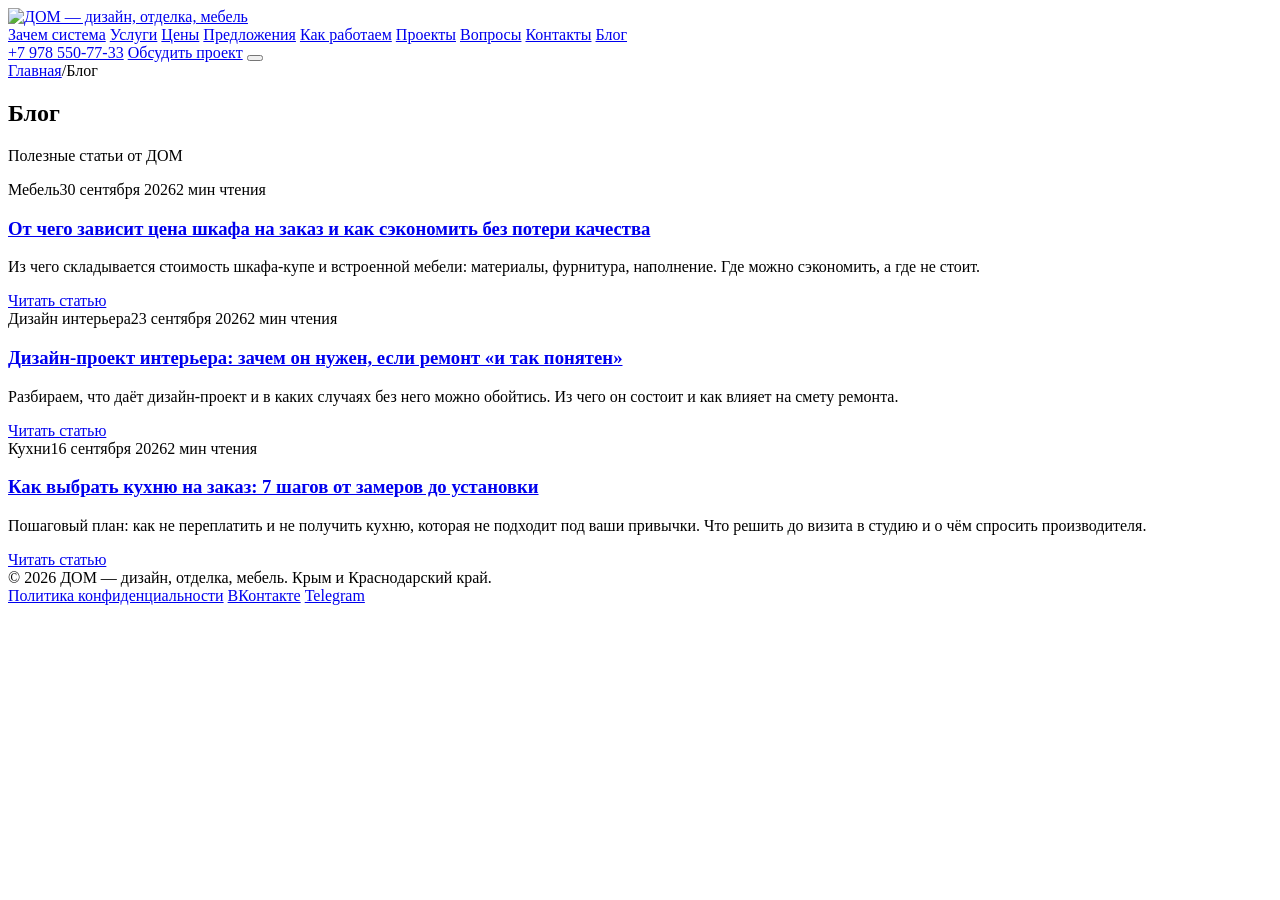
==== blog/index.html @ cdcda6c5 "Демо SEO-блога с автопубликацией" ====
<!DOCTYPE html>
<html lang="ru">
<head>
<meta charset="UTF-8">
<meta name="viewport" content="width=device-width, initial-scale=1.0">
<title>Блог — ДОМ (демо блога)</title>
<meta name="description" content="Полезные статьи от ДОМ">
<link rel="canonical" href="https://murzzsite.github.io/seo-blog-demo/blog/">
<meta name="robots" content="noindex, nofollow">
<meta property="og:type" content="website">
<meta property="og:title" content="Блог — ДОМ (демо блога)">
<meta property="og:description" content="Полезные статьи от ДОМ">
<meta property="og:url" content="https://murzzsite.github.io/seo-blog-demo/blog/">
<meta property="og:locale" content="ru_RU">

<link rel="alternate" type="application/rss+xml" title="ДОМ (демо блога) — блог" href="https://murzzsite.github.io/seo-blog-demo/feed.xml">

<link rel="icon" href="/seo-blog-demo/img/favicon.png" type="image/png">
<link rel="preconnect" href="https://fonts.googleapis.com">
<link rel="preconnect" href="https://fonts.gstatic.com" crossorigin>
<link href="https://fonts.googleapis.com/css2?family=Jost:wght@400;500;600&family=Inter:wght@400;500;600;700&display=swap" rel="stylesheet">
<link rel="stylesheet" href="/seo-blog-demo/styles.css">
<link rel="stylesheet" href="/seo-blog-demo/blog/blog.css">
<link rel="stylesheet" href="/seo-blog-demo/blog/blog.css">
<script type="application/ld+json">{"@context":"https://schema.org","@type":"Blog","name":"Блог — ДОМ (демо блога)","url":"https://murzzsite.github.io/seo-blog-demo/blog/","blogPost":[{"@type":"BlogPosting","headline":"От чего зависит цена шкафа на заказ и как сэкономить без потери качества","url":"https://murzzsite.github.io/seo-blog-demo/blog/cena-shkafa-na-zakaz/","datePublished":"2026-09-30"},{"@type":"BlogPosting","headline":"Дизайн-проект интерьера: зачем он нужен, если ремонт «и так понятен»","url":"https://murzzsite.github.io/seo-blog-demo/blog/dizayn-proekt-zachem-nuzhen/","datePublished":"2026-09-23"},{"@type":"BlogPosting","headline":"Как выбрать кухню на заказ: 7 шагов от замеров до установки","url":"https://murzzsite.github.io/seo-blog-demo/blog/kak-vybrat-kuhnyu-na-zakaz/","datePublished":"2026-09-16"}]}</script>
</head>
<body class="b-page">
<header class="header" id="header">
  <div class="header__inner">
    <a href="/seo-blog-demo/#top" class="logo" aria-label="ДОМ — дизайн, отделка, мебель">
      <img src="/seo-blog-demo/img/logo.png" alt="ДОМ — дизайн, отделка, мебель">
    </a>
    <nav class="nav" id="nav">
      <a href="/seo-blog-demo/#pain">Зачем система</a>
      <a href="/seo-blog-demo/#services">Услуги</a>
      <a href="/seo-blog-demo/#prices">Цены</a>
      <a href="/seo-blog-demo/#offers">Предложения</a>
      <a href="/seo-blog-demo/#process">Как работаем</a>
      <a href="/seo-blog-demo/#portfolio">Проекты</a>
      <a href="/seo-blog-demo/#faq">Вопросы</a>
      <a href="/seo-blog-demo/#contact">Контакты</a>
    <!-- BLOGNAV:START --><a href="/seo-blog-demo/blog/">Блог</a><!-- BLOGNAV:END --></nav>
    <div class="header__right">
      <a href="tel:+79785507733" class="header__phone">+7 978 550-77-33</a>
      <a href="/seo-blog-demo/#contact" class="btn btn--primary">Обсудить проект</a>
      <button class="burger" id="burger" aria-label="Меню"><span></span></button>
    </div>
  </div>
</header>
<main class="blog">

<section class="b-list">
  <nav class="b-crumbs" aria-label="Хлебные крошки"><a href="/seo-blog-demo/">Главная</a><span>/</span><span>Блог</span></nav>
  <header class="b-head"><h1>Блог</h1><p class="b-lead">Полезные статьи от ДОМ</p></header>
  <div class="b-grid"><article class="b-card">
  
  <div class="b-card__body">
    <div class="b-meta"><span class="b-chip">Мебель</span><time datetime="2026-09-30">30 сентября 2026</time><span>2 мин чтения</span></div>
    <h3><a href="/seo-blog-demo/blog/cena-shkafa-na-zakaz/">От чего зависит цена шкафа на заказ и как сэкономить без потери качества</a></h3>
    <p>Из чего складывается стоимость шкафа-купе и встроенной мебели: материалы, фурнитура, наполнение. Где можно сэкономить, а где не стоит.</p>
    <a class="b-more" href="/seo-blog-demo/blog/cena-shkafa-na-zakaz/">Читать статью</a>
  </div>
</article><article class="b-card">
  
  <div class="b-card__body">
    <div class="b-meta"><span class="b-chip">Дизайн интерьера</span><time datetime="2026-09-23">23 сентября 2026</time><span>2 мин чтения</span></div>
    <h3><a href="/seo-blog-demo/blog/dizayn-proekt-zachem-nuzhen/">Дизайн-проект интерьера: зачем он нужен, если ремонт «и так понятен»</a></h3>
    <p>Разбираем, что даёт дизайн-проект и в каких случаях без него можно обойтись. Из чего он состоит и как влияет на смету ремонта.</p>
    <a class="b-more" href="/seo-blog-demo/blog/dizayn-proekt-zachem-nuzhen/">Читать статью</a>
  </div>
</article><article class="b-card">
  
  <div class="b-card__body">
    <div class="b-meta"><span class="b-chip">Кухни</span><time datetime="2026-09-16">16 сентября 2026</time><span>2 мин чтения</span></div>
    <h3><a href="/seo-blog-demo/blog/kak-vybrat-kuhnyu-na-zakaz/">Как выбрать кухню на заказ: 7 шагов от замеров до установки</a></h3>
    <p>Пошаговый план: как не переплатить и не получить кухню, которая не подходит под ваши привычки. Что решить до визита в студию и о чём спросить производителя.</p>
    <a class="b-more" href="/seo-blog-demo/blog/kak-vybrat-kuhnyu-na-zakaz/">Читать статью</a>
  </div>
</article></div>
</section>
</main>
<footer class="footer">
  <div class="container footer__inner">
    <div>© <span id="year">2026</span> ДОМ — дизайн, отделка, мебель. Крым и Краснодарский край.</div>
    <div class="footer__links">
      <a href="/seo-blog-demo/privacy.html">Политика конфиденциальности</a>
      <a href="https://vk.com/interierum_sev" target="_blank" rel="noopener">ВКонтакте</a>
      <a href="https://t.me/mebelub" target="_blank" rel="noopener">Telegram</a>
    </div>
  </div>
</footer>
<script src="/seo-blog-demo/script.js" defer></script>

</body>
</html>
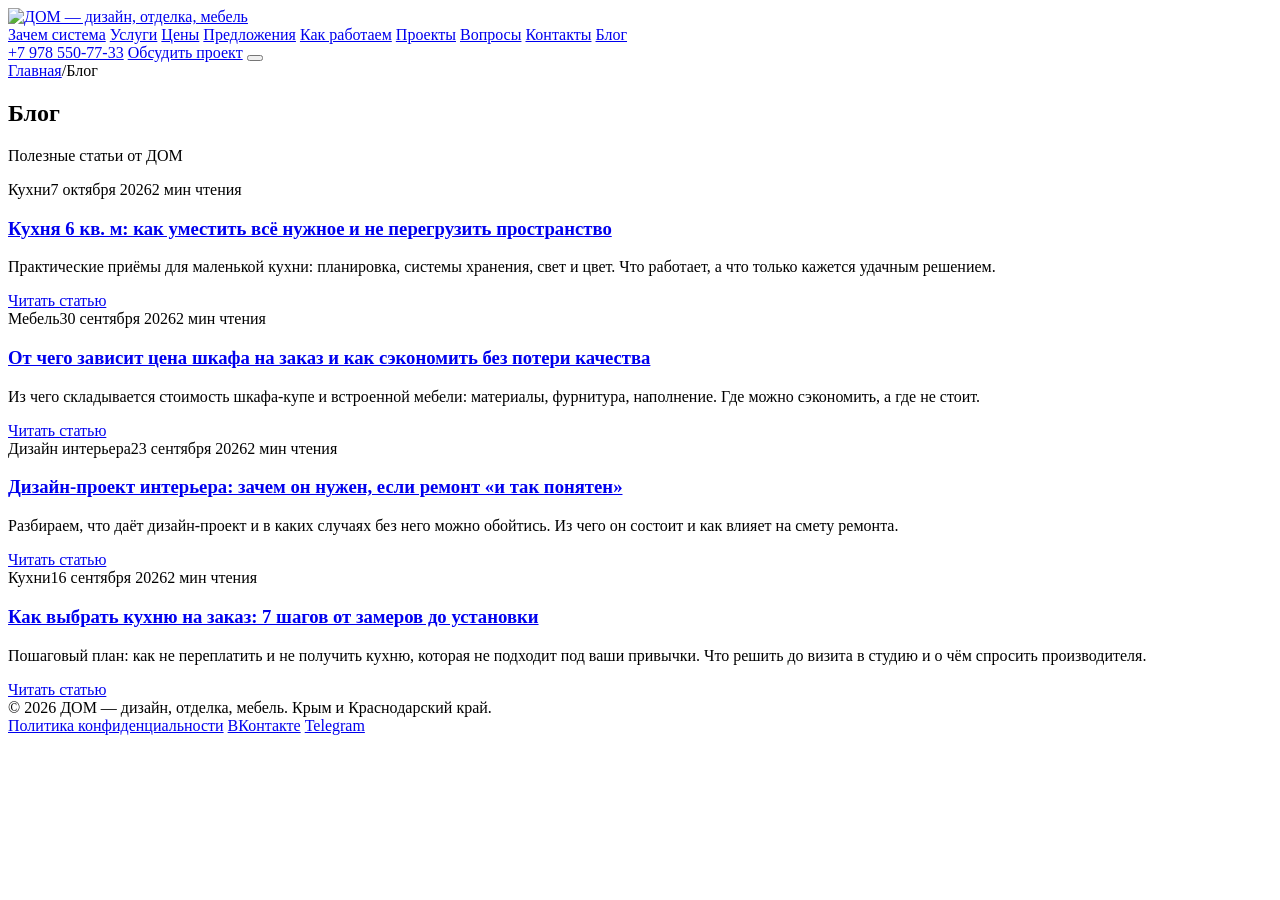
==== commit 8d8567c8: "blog: автообновление" ====
--- a/blog/index.html
+++ b/blog/index.html
@@ -22,7 +22,7 @@
 <link rel="stylesheet" href="/seo-blog-demo/styles.css">
 <link rel="stylesheet" href="/seo-blog-demo/blog/blog.css">
 <link rel="stylesheet" href="/seo-blog-demo/blog/blog.css">
-<script type="application/ld+json">{"@context":"https://schema.org","@type":"Blog","name":"Блог — ДОМ (демо блога)","url":"https://murzzsite.github.io/seo-blog-demo/blog/","blogPost":[{"@type":"BlogPosting","headline":"От чего зависит цена шкафа на заказ и как сэкономить без потери качества","url":"https://murzzsite.github.io/seo-blog-demo/blog/cena-shkafa-na-zakaz/","datePublished":"2026-09-30"},{"@type":"BlogPosting","headline":"Дизайн-проект интерьера: зачем он нужен, если ремонт «и так понятен»","url":"https://murzzsite.github.io/seo-blog-demo/blog/dizayn-proekt-zachem-nuzhen/","datePublished":"2026-09-23"},{"@type":"BlogPosting","headline":"Как выбрать кухню на заказ: 7 шагов от замеров до установки","url":"https://murzzsite.github.io/seo-blog-demo/blog/kak-vybrat-kuhnyu-na-zakaz/","datePublished":"2026-09-16"}]}</script>
+<script type="application/ld+json">{"@context":"https://schema.org","@type":"Blog","name":"Блог — ДОМ (демо блога)","url":"https://murzzsite.github.io/seo-blog-demo/blog/","blogPost":[{"@type":"BlogPosting","headline":"Кухня 6 кв. м: как уместить всё нужное и не перегрузить пространство","url":"https://murzzsite.github.io/seo-blog-demo/blog/kuhnya-6-metrov/","datePublished":"2026-10-07"},{"@type":"BlogPosting","headline":"От чего зависит цена шкафа на заказ и как сэкономить без потери качества","url":"https://murzzsite.github.io/seo-blog-demo/blog/cena-shkafa-na-zakaz/","datePublished":"2026-09-30"},{"@type":"BlogPosting","headline":"Дизайн-проект интерьера: зачем он нужен, если ремонт «и так понятен»","url":"https://murzzsite.github.io/seo-blog-demo/blog/dizayn-proekt-zachem-nuzhen/","datePublished":"2026-09-23"},{"@type":"BlogPosting","headline":"Как выбрать кухню на заказ: 7 шагов от замеров до установки","url":"https://murzzsite.github.io/seo-blog-demo/blog/kak-vybrat-kuhnyu-na-zakaz/","datePublished":"2026-09-16"}]}</script>
 </head>
 <body class="b-page">
 <header class="header" id="header">
@@ -53,6 +53,14 @@
   <nav class="b-crumbs" aria-label="Хлебные крошки"><a href="/seo-blog-demo/">Главная</a><span>/</span><span>Блог</span></nav>
   <header class="b-head"><h1>Блог</h1><p class="b-lead">Полезные статьи от ДОМ</p></header>
   <div class="b-grid"><article class="b-card">
+  
+  <div class="b-card__body">
+    <div class="b-meta"><span class="b-chip">Кухни</span><time datetime="2026-10-07">7 октября 2026</time><span>2 мин чтения</span></div>
+    <h3><a href="/seo-blog-demo/blog/kuhnya-6-metrov/">Кухня 6 кв. м: как уместить всё нужное и не перегрузить пространство</a></h3>
+    <p>Практические приёмы для маленькой кухни: планировка, системы хранения, свет и цвет. Что работает, а что только кажется удачным решением.</p>
+    <a class="b-more" href="/seo-blog-demo/blog/kuhnya-6-metrov/">Читать статью</a>
+  </div>
+</article><article class="b-card">
   
   <div class="b-card__body">
     <div class="b-meta"><span class="b-chip">Мебель</span><time datetime="2026-09-30">30 сентября 2026</time><span>2 мин чтения</span></div>
